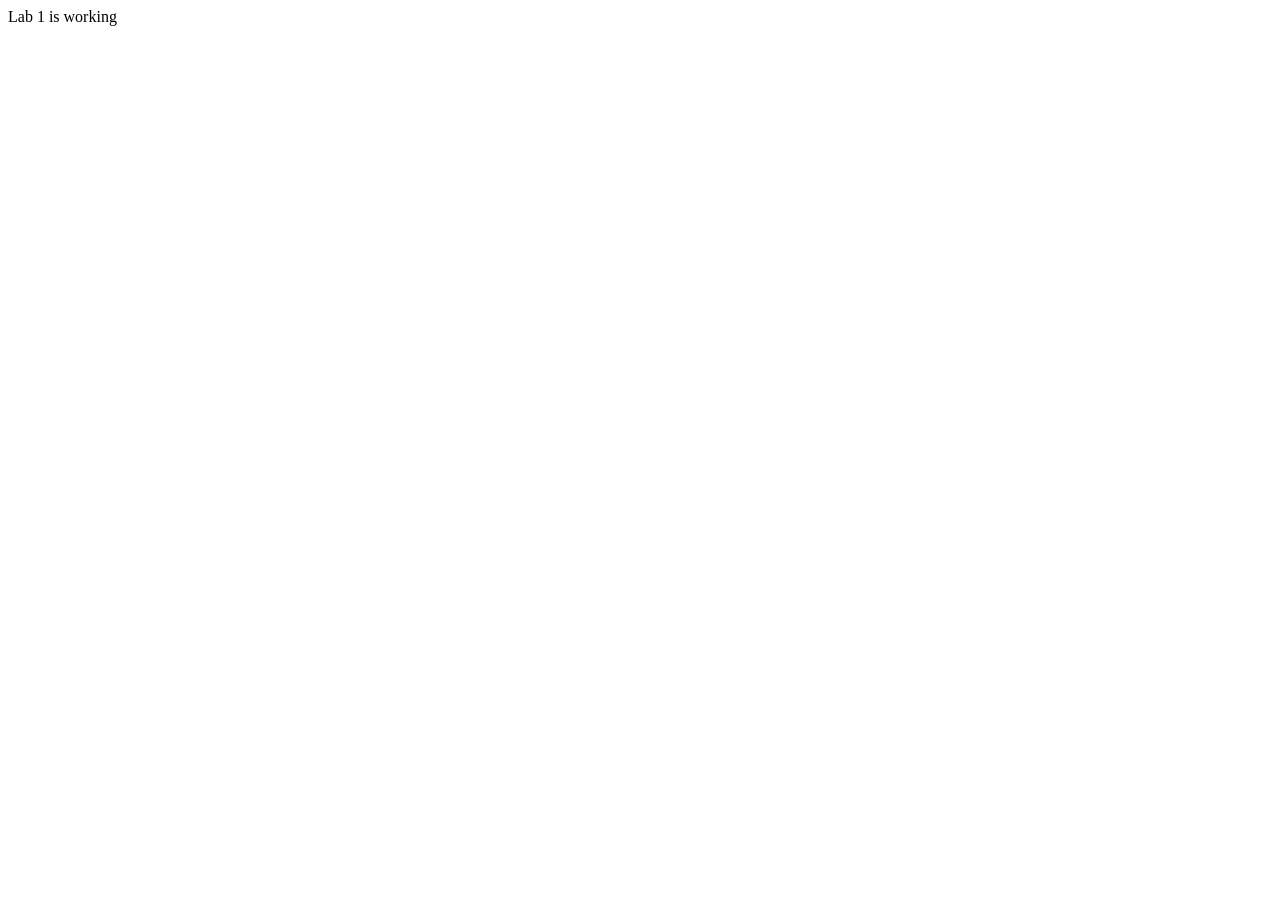
==== lab1/index.html @ 85fae6f3 "initial coding" ====
<!DOCTYPE html>
<html lang="en">
<head>
    <meta charset="UTF-8">
    <meta name="viewport" content="width=device-width, initial-scale=1.0">
    <title>Document</title>
</head>
<body>
    Lab 1 is working
</body>
</html>
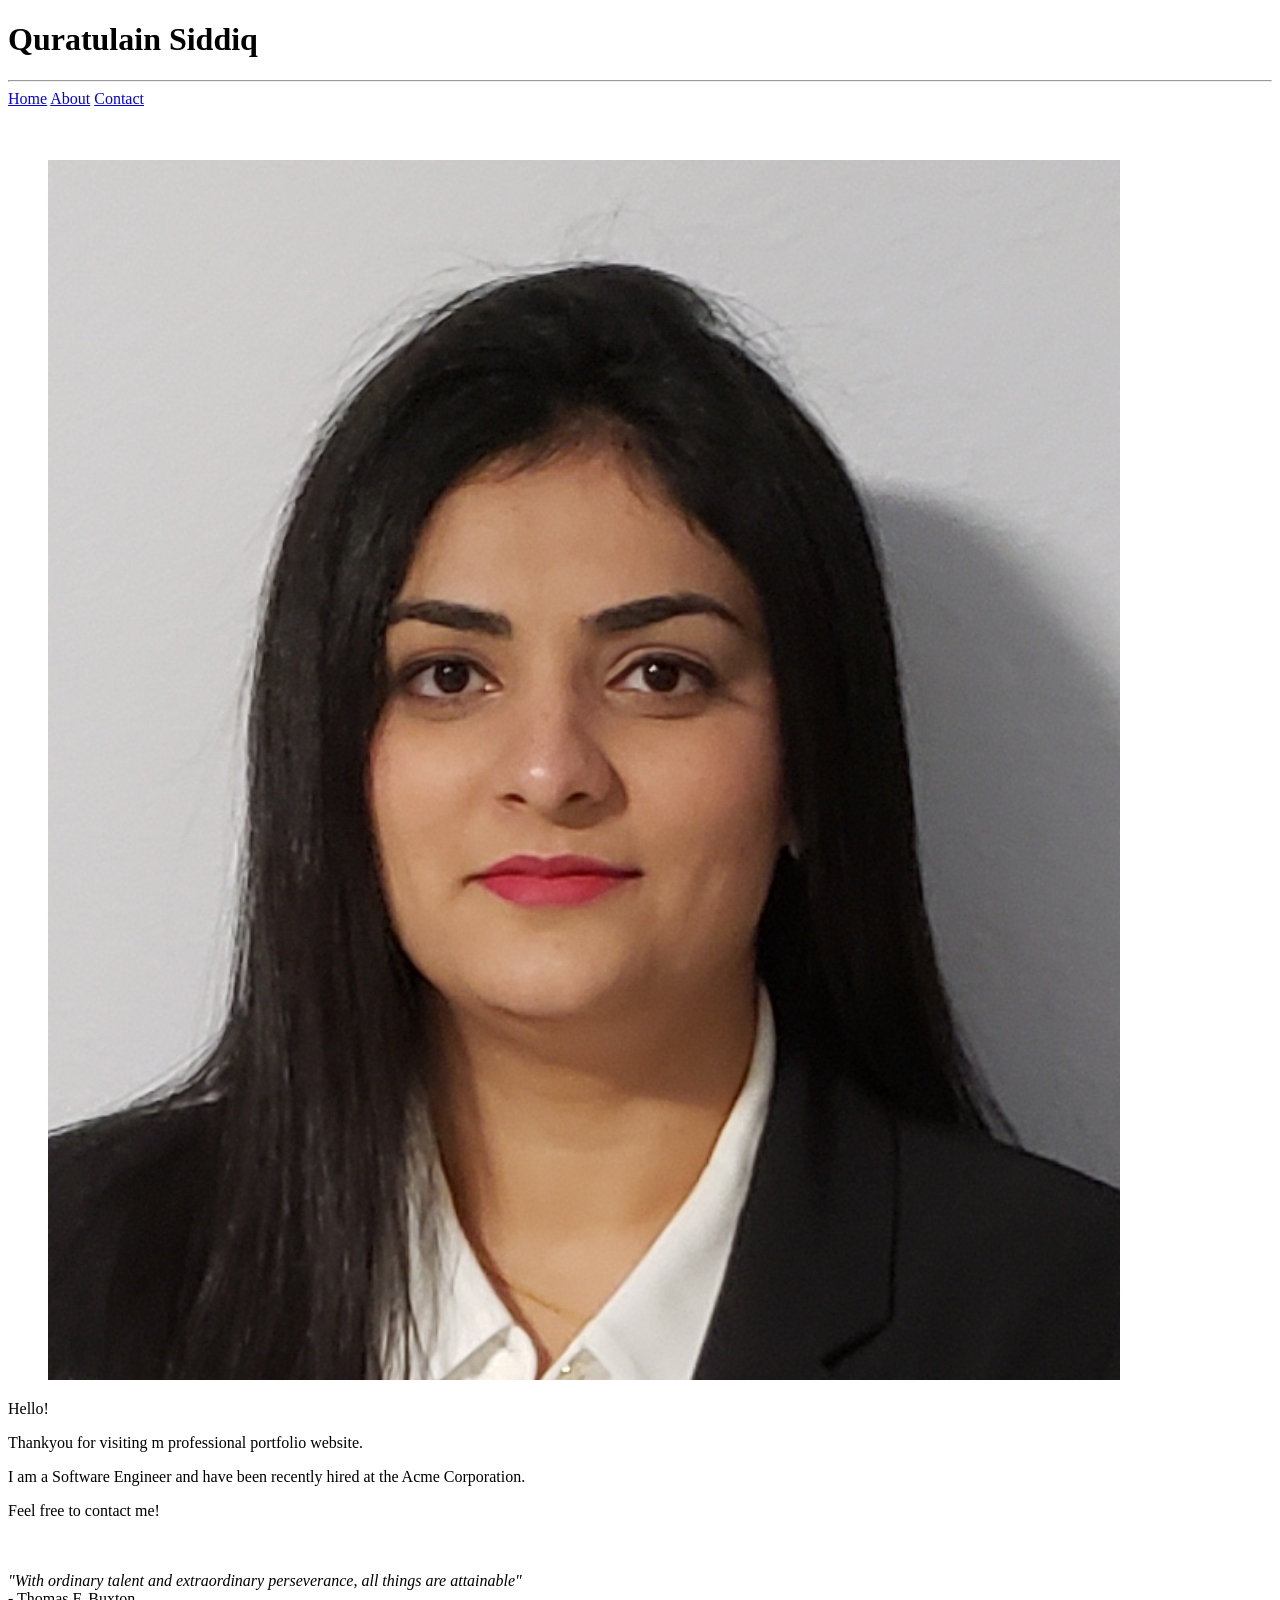
==== commit 2f914365: "code structure" ====
--- a/lab1/index.html
+++ b/lab1/index.html
@@ -1,11 +1,56 @@
 <!DOCTYPE html>
 <html lang="en">
-<head>
+
+    <head>
     <meta charset="UTF-8">
     <meta name="viewport" content="width=device-width, initial-scale=1.0">
-    <title>Document</title>
-</head>
-<body>
-    Lab 1 is working
-</body>
+    <title> Quratulain Siddiq: Portfolio </title>
+    </head>
+
+    <body>
+
+        <header>
+            <h1> Quratulain Siddiq </h1>
+
+        </header> 
+        
+        <hr>
+
+        <nav>
+            <a href="index.html">Home</a>
+            <a href="about.html">About</a>
+            <a href="contact.html">Contact</a>
+        </nav>
+
+        <br><br>
+
+        <main>
+
+            <figure>
+                <img src="img/display  pic.jpg" alt="Picture of Quratulain Siddiq">
+            </figure>
+
+            <div>
+                Hello! <br />
+                <p>Thankyou for visiting m professional portfolio website.</p>
+
+                <p>I am a Software Engineer and have been recently hired 
+                    at the Acme Corporation.</p>
+
+                <p>Feel free to contact me!</p>
+
+                <br><br>
+
+                <em>"With ordinary talent and extraordinary perseverance, 
+                    all things are attainable"
+                </em>
+                <br>
+                - Thomas F. Buxton
+            </div>
+        </main>
+
+        <footer>
+             <!-- Your last name and year here in ALL assignments -->
+        </footer>
+    </body>
 </html>
